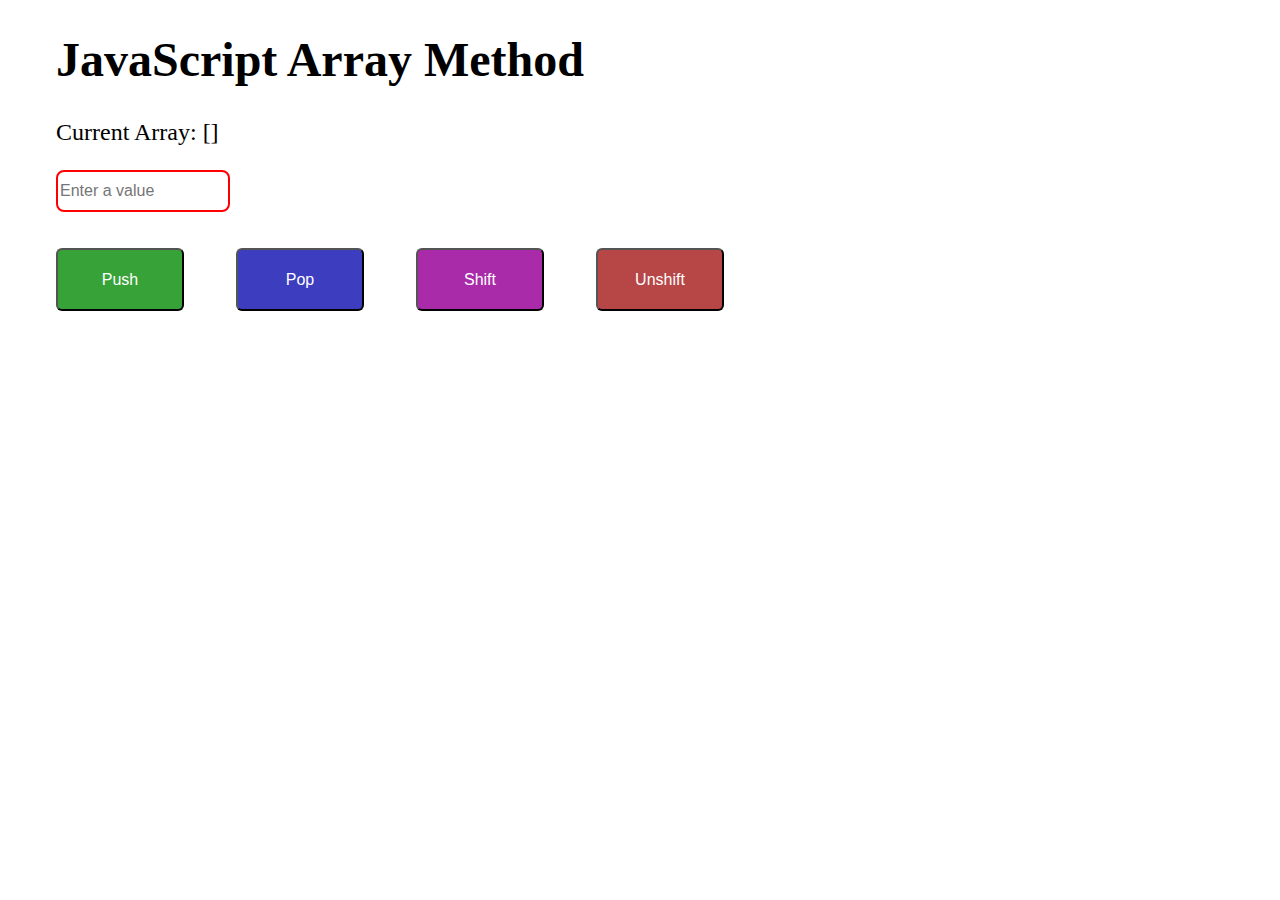
==== index2.html @ 5bdfac16 "Add initial files" ====
<!DOCTYPE html>
<html lang="en">
<head>
    <meta charset="UTF-8">
    <meta name="viewport" content="width=device-width, initial-scale=1.0">
    <title>Document</title>
    <link rel="stylesheet" href="style.css">
</head>
<body>
    <div class="main">
        <div>
            <h1>JavaScript Array Method</h1>
            <p>Current Array: <span id="array-display"></span></p>
            <div class="text">
                <input type="text" id="array-input" placeholder="Enter a value">
            </div>
        
        </div>

        <br><br>
        <div class="button">
            <button onclick="pushValue()">Push</button>
            <button class="but" onclick="popValue()">Pop</button>
            <button class="but1" onclick="shiftValue()">Shift</button>
            <button class="but2" onclick="unshiftValue()">Unshift</button>
        </div>
       
    </div>
    <script src="script2.js"></script>
</body>
</html>
---- style.css ----
h1{
    font-size: 3rem;
    margin-left: 3rem;
}
p{
    font-size: 1.5rem;
    margin-left: 3rem;
}
.text input {
    height:4vh;
    width:13vw;
    border:2px solid red;
    border-radius: 8px;
    margin-left: 3rem;
}
.text ::placeholder{
    font-size: 1rem;
}

button{
    height:7vh;
    width:10vw;
    border-radius: 6px;
    background-color: rgb(55, 162, 55);
    color: white;
    font-size: 1rem;
    margin-left: 3rem;
    /* display: flex;
    justify-content: space-evenly; */
}
.but{
    height:7vh;
    width:10vw;
    border-radius: 6px;
    background-color: rgb(61, 61, 191);
    color: white;
    font-size: 1rem;
    margin-left: 3rem;
}

.but1{
    height:7vh;
    width:10vw;
    border-radius: 6px;
    background-color: rgb(169, 43, 169);
    color: white;
    font-size: 1rem;
    margin-left: 3rem;
}

.but2{
    height:7vh;
    width:10vw;
    border-radius: 6px;
    background-color: rgb(183, 70, 70);
    color: white;
    font-size: 1rem;
    margin-left: 3rem;
}
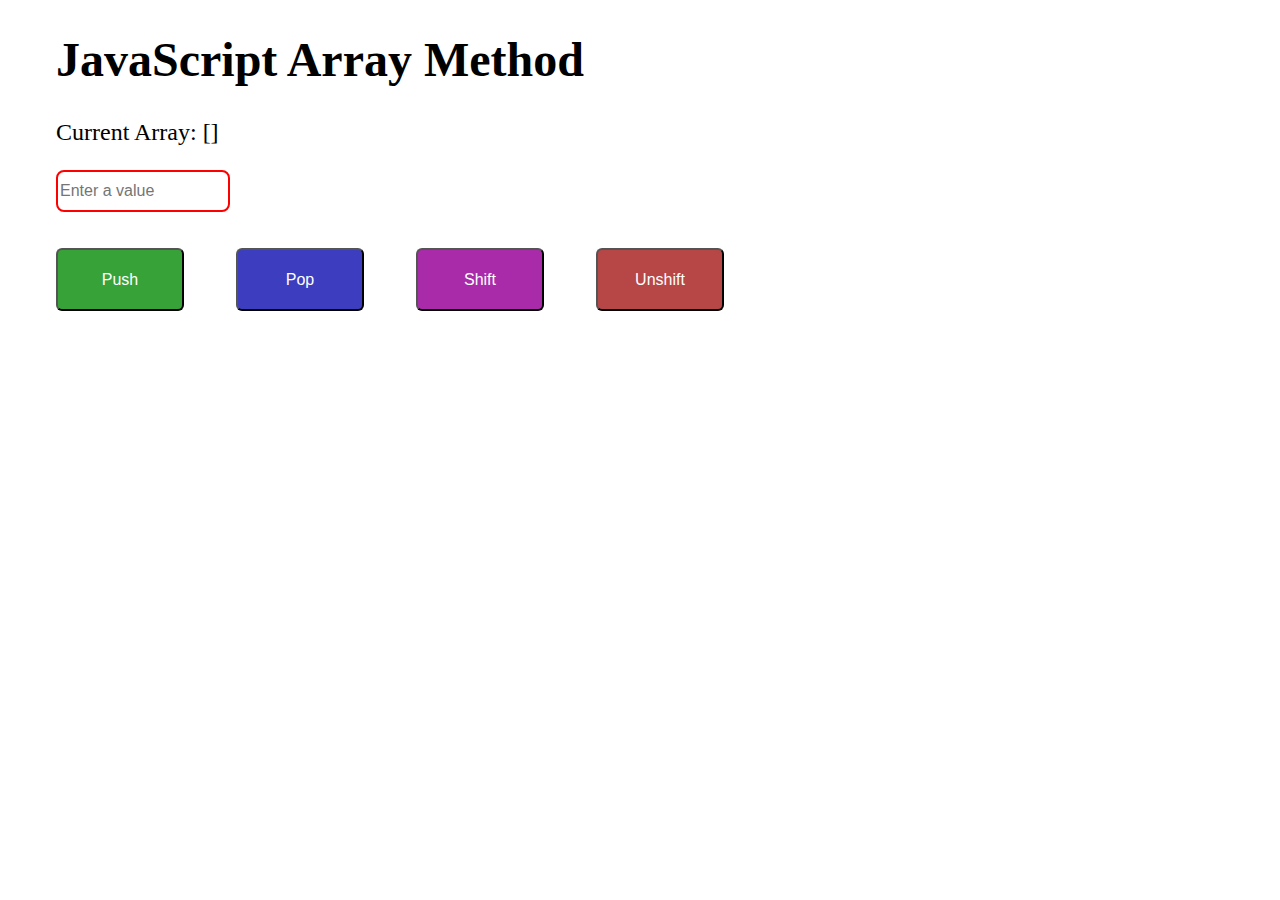
==== commit 191942d1: "Add initial files" ====
--- a/index2.html
+++ b/index2.html
@@ -1,32 +1,32 @@
-
-<!DOCTYPE html>
-<html lang="en">
-<head>
-    <meta charset="UTF-8">
-    <meta name="viewport" content="width=device-width, initial-scale=1.0">
-    <title>Document</title>
-    <link rel="stylesheet" href="style.css">
-</head>
-<body>
-    <div class="main">
-        <div>
-            <h1>JavaScript Array Method</h1>
-            <p>Current Array: <span id="array-display"></span></p>
-            <div class="text">
-                <input type="text" id="array-input" placeholder="Enter a value">
-            </div>
-        
-        </div>
-
-        <br><br>
-        <div class="button">
-            <button onclick="pushValue()">Push</button>
-            <button class="but" onclick="popValue()">Pop</button>
-            <button class="but1" onclick="shiftValue()">Shift</button>
-            <button class="but2" onclick="unshiftValue()">Unshift</button>
-        </div>
-       
-    </div>
-    <script src="script2.js"></script>
-</body>
+
+<!DOCTYPE html>
+<html lang="en">
+<head>
+    <meta charset="UTF-8">
+    <meta name="viewport" content="width=device-width, initial-scale=1.0">
+    <title>Document</title>
+    <link rel="stylesheet" href="style.css">
+</head>
+<body>
+    <div class="main">
+        <div>
+            <h1>JavaScript Array Method</h1>
+            <p>Current Array: <span id="array-display"></span></p>
+            <div class="text">
+                <input type="text" id="array-input" placeholder="Enter a value">
+            </div>
+        
+        </div>
+
+        <br><br>
+        <div class="button">
+            <button onclick="pushValue()">Push</button>
+            <button class="but" onclick="popValue()">Pop</button>
+            <button class="but1" onclick="shiftValue()">Shift</button>
+            <button class="but2" onclick="unshiftValue()">Unshift</button>
+        </div>
+       
+    </div>
+    <script src="script2.js"></script>
+</body>
 </html>--- a/style.css
+++ b/style.css
@@ -1,59 +1,59 @@
-h1{
-    font-size: 3rem;
-    margin-left: 3rem;
-}
-p{
-    font-size: 1.5rem;
-    margin-left: 3rem;
-}
-.text input {
-    height:4vh;
-    width:13vw;
-    border:2px solid red;
-    border-radius: 8px;
-    margin-left: 3rem;
-}
-.text ::placeholder{
-    font-size: 1rem;
-}
-
-button{
-    height:7vh;
-    width:10vw;
-    border-radius: 6px;
-    background-color: rgb(55, 162, 55);
-    color: white;
-    font-size: 1rem;
-    margin-left: 3rem;
-    /* display: flex;
-    justify-content: space-evenly; */
-}
-.but{
-    height:7vh;
-    width:10vw;
-    border-radius: 6px;
-    background-color: rgb(61, 61, 191);
-    color: white;
-    font-size: 1rem;
-    margin-left: 3rem;
-}
-
-.but1{
-    height:7vh;
-    width:10vw;
-    border-radius: 6px;
-    background-color: rgb(169, 43, 169);
-    color: white;
-    font-size: 1rem;
-    margin-left: 3rem;
-}
-
-.but2{
-    height:7vh;
-    width:10vw;
-    border-radius: 6px;
-    background-color: rgb(183, 70, 70);
-    color: white;
-    font-size: 1rem;
-    margin-left: 3rem;
+h1{
+    font-size: 3rem;
+    margin-left: 3rem;
+}
+p{
+    font-size: 1.5rem;
+    margin-left: 3rem;
+}
+.text input {
+    height:4vh;
+    width:13vw;
+    border:2px solid red;
+    border-radius: 8px;
+    margin-left: 3rem;
+}
+.text ::placeholder{
+    font-size: 1rem;
+}
+
+button{
+    height:7vh;
+    width:10vw;
+    border-radius: 6px;
+    background-color: rgb(55, 162, 55);
+    color: white;
+    font-size: 1rem;
+    margin-left: 3rem;
+    /* display: flex;
+    justify-content: space-evenly; */
+}
+.but{
+    height:7vh;
+    width:10vw;
+    border-radius: 6px;
+    background-color: rgb(61, 61, 191);
+    color: white;
+    font-size: 1rem;
+    margin-left: 3rem;
+}
+
+.but1{
+    height:7vh;
+    width:10vw;
+    border-radius: 6px;
+    background-color: rgb(169, 43, 169);
+    color: white;
+    font-size: 1rem;
+    margin-left: 3rem;
+}
+
+.but2{
+    height:7vh;
+    width:10vw;
+    border-radius: 6px;
+    background-color: rgb(183, 70, 70);
+    color: white;
+    font-size: 1rem;
+    margin-left: 3rem;
 }